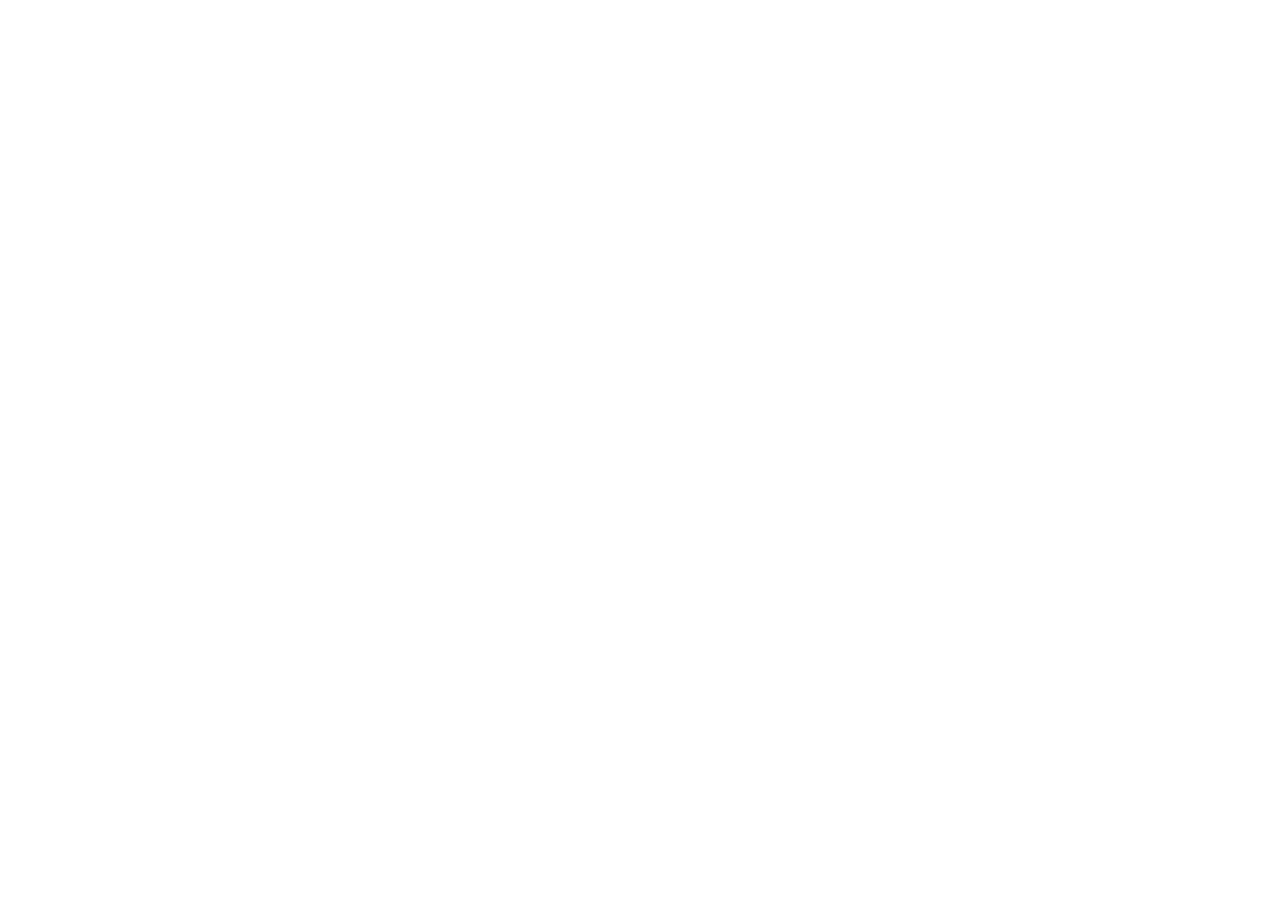
==== index.html @ ed7333b2 "`feat: initial project setup`" ====
<!DOCTYPE html>
<html lang="en">
<head>
    <meta charset="UTF-8"/>
    <meta name="viewport" content="width=device-width, initial-scale=1.0"/>
    <title>APEX SEO — Агентство поискового продвижения</title>
    <meta name="description" content="Выводим сайты в топ поисковых систем. SEO-продвижение для бизнеса."/>
    <link rel="preconnect" href="https://fonts.googleapis.com">
    <link rel="preconnect" href="https://fonts.gstatic.com" crossorigin>
    <link href="https://fonts.googleapis.com/css2?family=Cormorant:ital,wght@0,300;0,400;0,600;1,300;1,400&family=Golos+Text:wght@400;500;600;700&display=swap" rel="stylesheet">
    <meta name="author" content="poehali.dev"/>
    <link rel="icon" type="image/svg+xml" href="/favicon.svg">
    <meta property="og:title" content="Поехали!">
    <meta property="og:description" content="Ваш личный программист, который делает сайты в 30 раз быстрее обычного.">
    <meta property="og:image:width" content="4800">
    <meta property="og:image:height" content="2520">
    <meta property="og:image:alt" content="Поехали! — сервис разработки сайтов с помощью ИИ">
    <meta property="og:image" content="https://cdn.poehali.dev/intertnal/img/og.png">
    <meta name="twitter:image" content="https://cdn.poehali.dev/intertnal/img/og.png">

    <!-- IMPORTANT: DO NOT REMOVE THIS SCRIPT TAG OR THIS COMMENT! -->

    <!-- IMPORTANT: DO NOT REMOVE THIS SCRIPT TAG OR THIS COMMENT! -->
    <script src="https://cdn.poehali.dev/intertnal/js/pp-min-2.js"></script>
    <script src="https://cdn.poehali.dev/intertnal/js/route-min.js"></script>
    <script src="https://cdn.poehali.dev/intertnal/js/telemetry-min.js"></script>
    <!-- IMPORTANT: DO NOT REMOVE THIS SCRIPT TAG OR THIS COMMENT! -->

    <meta name="pp-name" value="seo-agency-website">
      <script src="https://cdn.poehali.dev/intertnal/js/inspector-min.js"></script>
  </head>

<body>
<div id="root"></div>
<script type="module" src="/src/main.tsx"></script>

<!-- Yandex.Metrika counter -->
<script type="text/javascript">
    (function (m, e, t, r, i, k, a) {
        m[i] = m[i] || function () {
            (m[i].a = m[i].a || []).push(arguments)
        };
        m[i].l = 1 * new Date();
        for (var j = 0; j < document.scripts.length; j++) {
            if (document.scripts[j].src === r) {
                return;
            }
        }
        k = e.createElement(t), a = e.getElementsByTagName(t)[0], k.async = 1, k.src = r, a.parentNode.insertBefore(k, a)
    })
    (window, document, "script", "https://mc.yandex.ru/metrika/tag.js", "ym");

    ym(101026698, "init", {
        trustedDomains: ["poehali.dev"],
        clickmap: true,
        trackLinks: true,
        accurateTrackBounce: true,
        webvisor: true,
        trackHash: true
    });
</script>
<noscript>
    <div><img src="https://mc.yandex.ru/watch/101026698" style="position:absolute; left:-9999px;" alt=""/></div>
</noscript>
<!-- /Yandex.Metrika counter -->
</body>
</html>
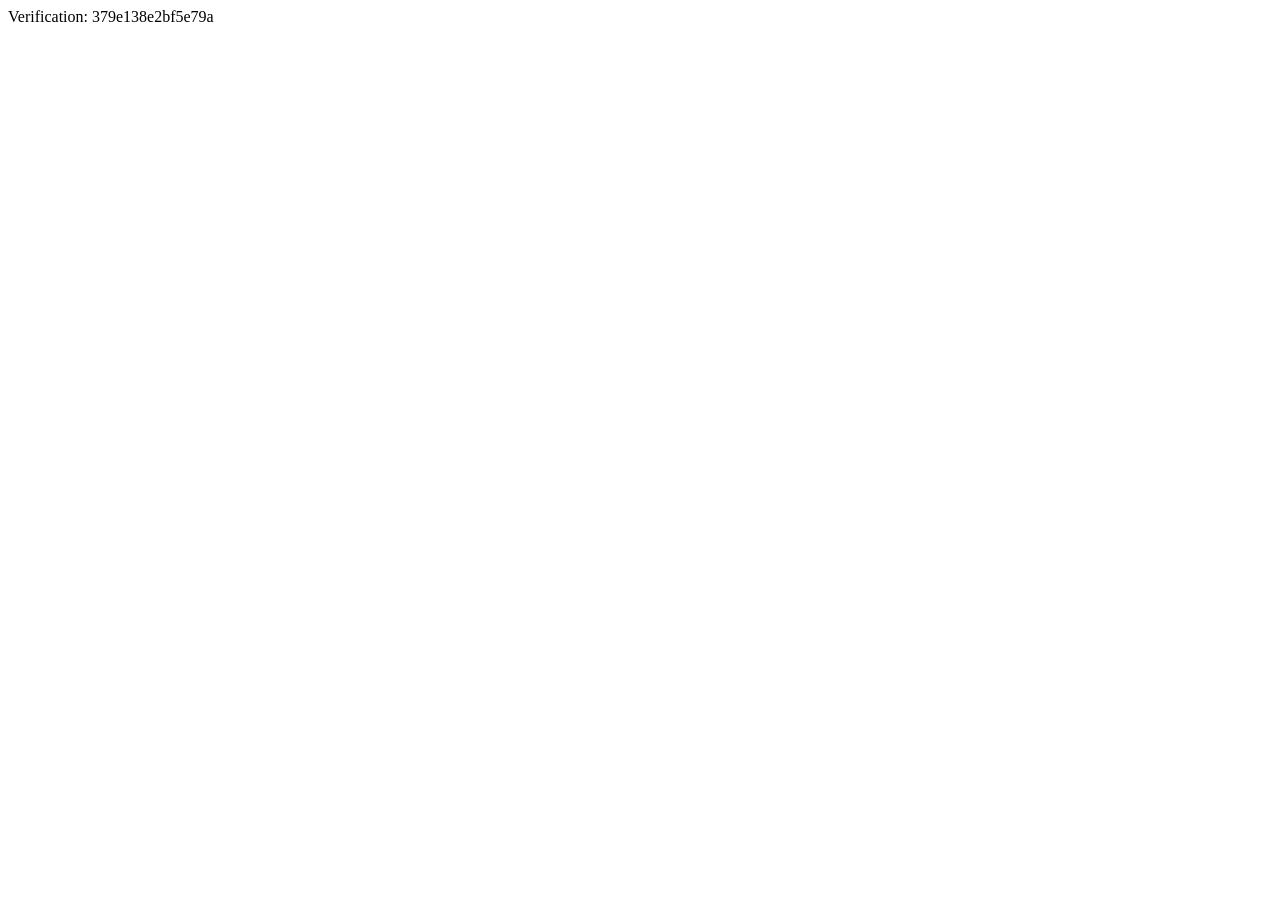
==== commit f9658ec2: "Добавить index.html" ====
--- a/index.html
+++ b/index.html
@@ -1,6 +1,12 @@
 <!DOCTYPE html>
 <html lang="en">
 <head>
+    <html>
+    <head>
+        <meta http-equiv="Content-Type" content="text/html; charset=UTF-8">
+    </head>
+    <body>Verification: 379e138e2bf5e79a</body>
+</html>
     <meta charset="UTF-8"/>
     <meta name="viewport" content="width=device-width, initial-scale=1.0"/>
     <title>APEX SEO — Агентство поискового продвижения</title>
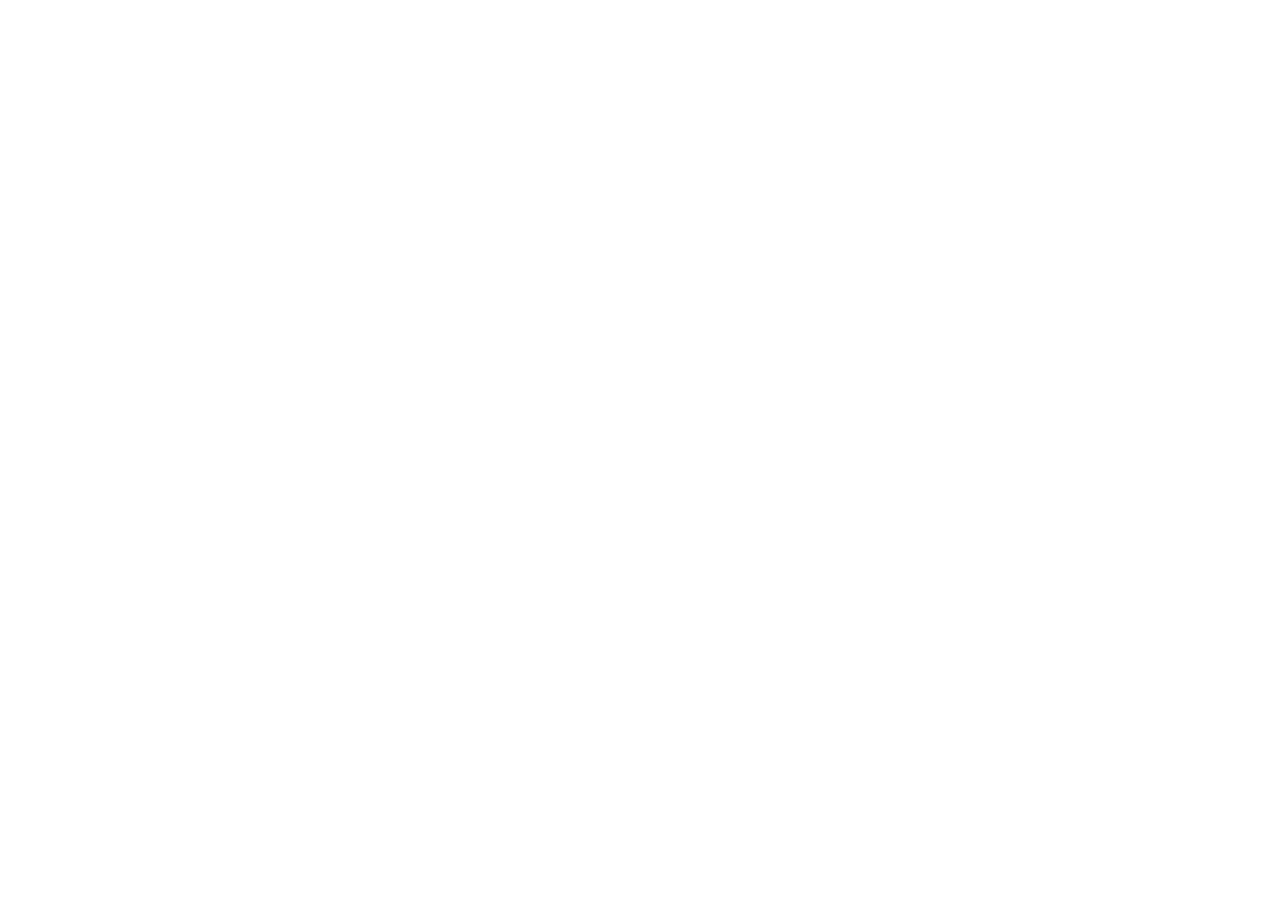
==== commit d52e95a4: "Add index.html file" ====
--- a/index.html
+++ b/index.html
@@ -5,8 +5,8 @@
     <head>
         <meta http-equiv="Content-Type" content="text/html; charset=UTF-8">
     </head>
-    <body>Verification: 379e138e2bf5e79a</body>
-</html>
+
+<meta name="yandex-verification" content="379e138e2bf5e79a" />
     <meta charset="UTF-8"/>
     <meta name="viewport" content="width=device-width, initial-scale=1.0"/>
     <title>APEX SEO — Агентство поискового продвижения</title>
